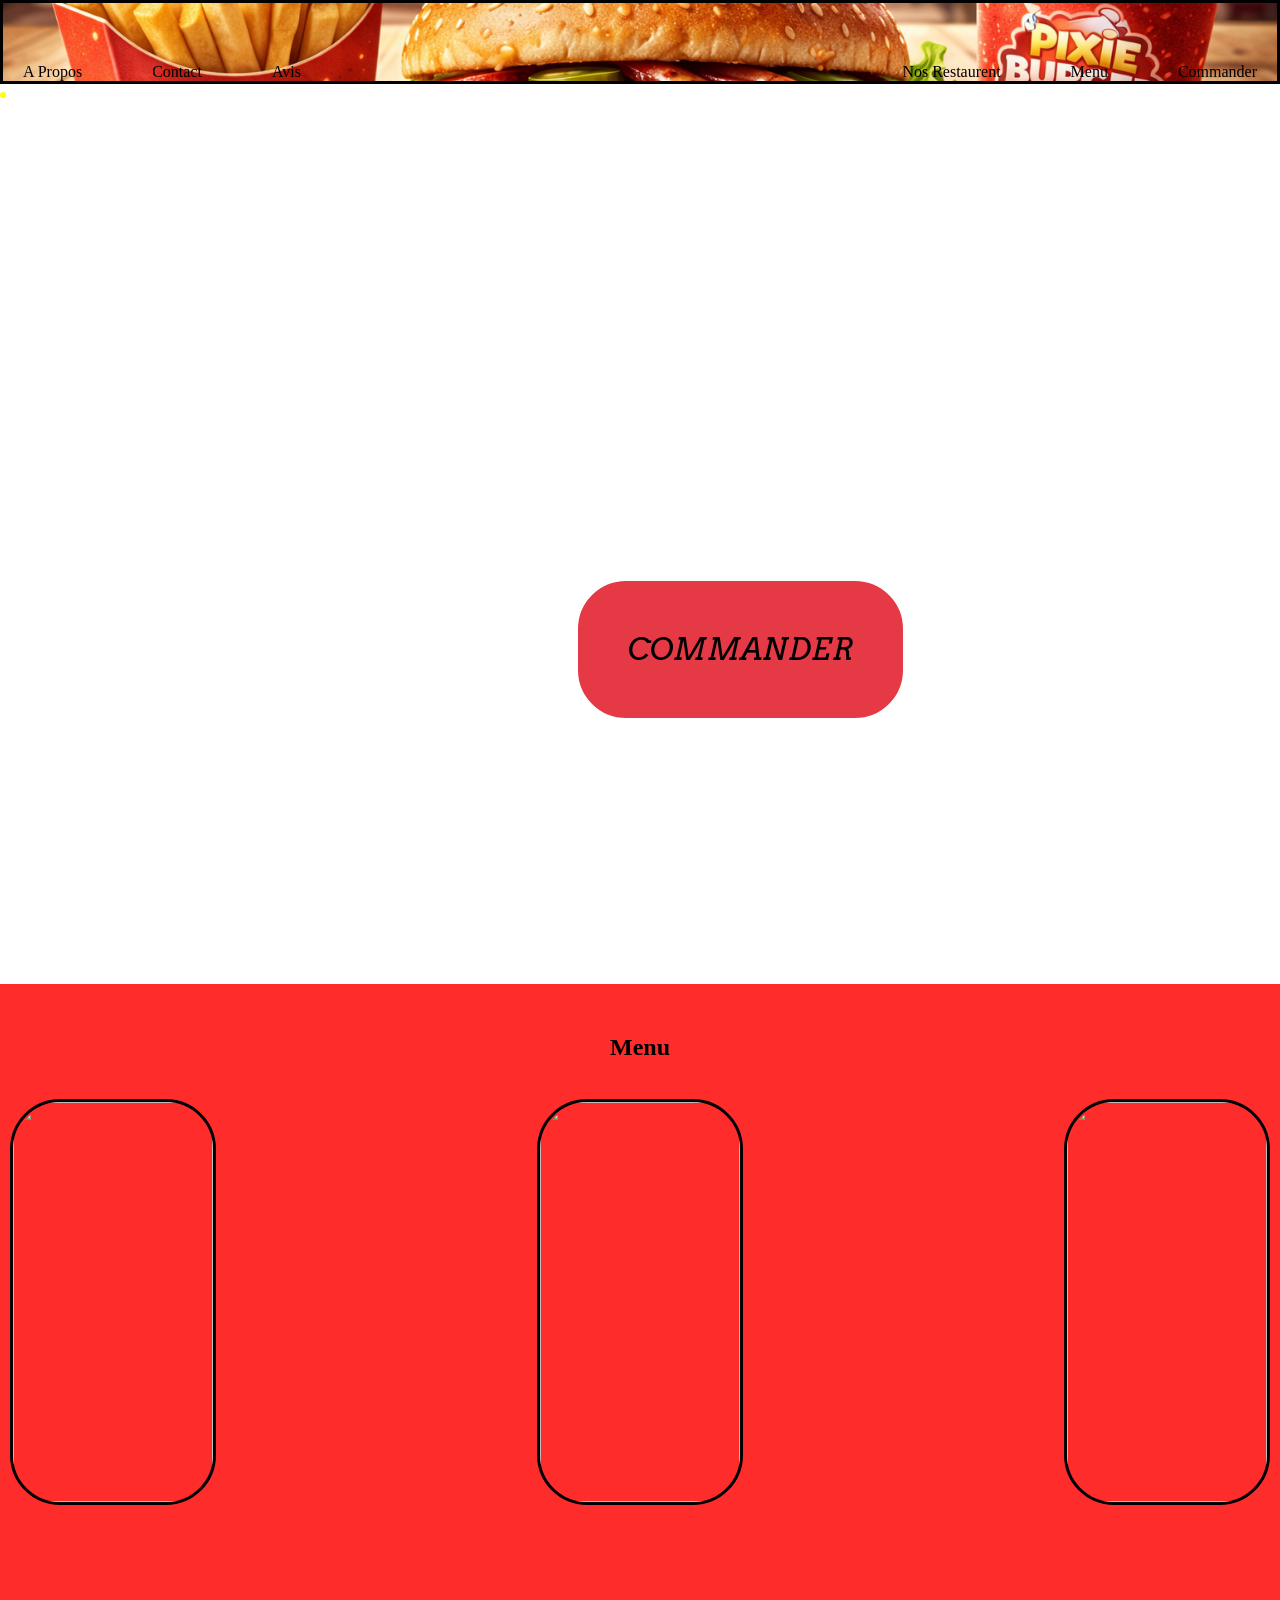
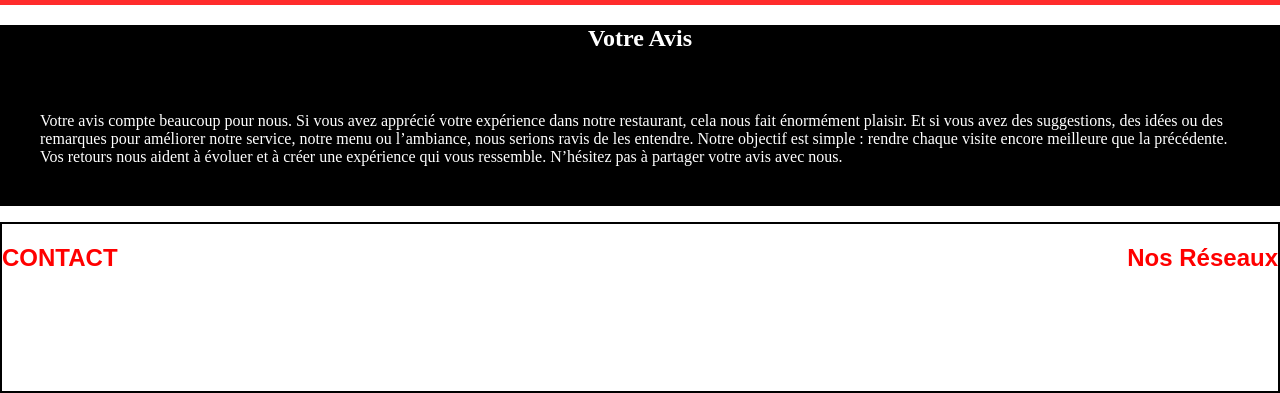
==== Main/index.html @ 4776e69c "update" ====
<!DOCTYPE html>

<html>
<head>
  <link rel="preconnect" href="https://fonts.googleapis.com">
  <link rel="preconnect" href="https://fonts.gstatic.com" crossorigin>
  <link href="https://fonts.googleapis.com/css2?family=Arvo:ital,wght@0,400;0,700;1,400;1,700&display=swap" rel="stylesheet">
  <link rel="preconnect" href="https://fonts.googleapis.com">
  <link rel="preconnect" href="https://fonts.gstatic.com" crossorigin>
  <link href="https://fonts.googleapis.com/css2?family=Roboto+Mono:ital,wght@0,100..700;1,100..700&display=swap" rel="stylesheet">
    <meta http-equiv="CONTENT-TYPE" content="text/html; charset=UTF-8">
    <link rel="stylesheet" href="style.css"/>
    <title>Pixie Burger</title>
</head>
<body>
  <header class ="hd">
    <nav class = "navi">
      <div class = "apr">
        <a href="about.html" class = "but">A Propos</a>
        <a class = "but" href="#in">Contact</a>
        <a href="Avis" class = "but">Avis</a>

      </div>
      <a href="index.html"<img src="image/ts.svg" alt="" id ="title" width = "350" /></a>
      <div class = "apr">
        <a href = "Nos-res.html" class = "but">Nos Restaurent</a>
        <a href="index.html#Menuu" class = "but">Menu</a>
        <a href ="command.html" class = "but">Commander</a>
      </div>
    </nav>
  </header>
  <section class = "commandd">
    <div class = "tex">
      <a href ="command.html" id = "cmd">COMMANDER</a>
    </div>
  </section>
  <section class = "Sec1">
    <h1 id = "Menuu">Menu</h1> <br />
    <div class = "men">
      <a href="menu-burger.html"><img src="image/burger.jpg" alt="" class="affiche"/></a>
      <a href="boison.html"><img src="image/boison.jpg" alt="" class="affiche" /></a>
      <a href="fritte.html"><img src="image/fritte.jpg" alt="" class = "affiche"/></a>
    </div>
  </section>
  <section class = "avis">
    <div>
      <h2>Votre Avis</h2>
      <p>
       Votre avis compte beaucoup pour nous.
Si vous avez apprécié votre expérience dans notre restaurant, cela nous fait énormément plaisir. Et si vous avez des suggestions, des idées ou des remarques pour améliorer notre service, notre menu ou l’ambiance, nous serions ravis de les entendre.

Notre objectif est simple : rendre chaque visite encore meilleure que la précédente. Vos retours nous aident à évoluer et à créer une expérience qui vous ressemble.

N’hésitez pas à partager votre avis avec nous.
        
      </p>
    </div>
  </section>
  <footer id = "in">
    <div class = "inf">
      <h2 id = "re">CONTACT</h2>
      <p class = "bas">Email : pixieburg@gmail.com</p>
      <p class = "bas">Numero : 06 65 76 99 23</p>
    </div>
    <div class = "info">
      <h2 class id = "res">Nos Réseaux</h2>
      <a href="https://x.com" ><img src="image/twitter.png" alt="" /></a>
      <a href="https://instagram.com"><img src="image/instagram.png" alt="" /></a>
    </div>
  </footer>
</body>
</html>
---- Main/style.css ----
.navi{
  border: 3px solid #000000;
  position: top;
  background-attachment: scroll;
  background-image: url("/Main/Image/banner.png");
  display: flex;
  flex-direction: row;
  background-size: cover ;
  background-position: right 400px;
  justify-content: space-between;
}
body{
  margin : 0;
  background-repeat: no-repeat;
  background-size: cover;
}
#title:active{
  color : red;
}
a{
  color : black;
  text-decoration: none;
  cursor : pointer;
}
a:hover{
  cursor: pointer;
}
.apr{
  display: flex ;
  gap : 30px;
}
.but{
  padding-top: 60px;
  padding-left : 20px;
  padding-right : 20px;
}
footer{
  color : white;
  background: url("image/footer.png") ;
  background-position: center;
  background-repeat: no-repeat;
  position: bottom;
  border : 2px solid #000000;
  display: flex;
  justify-content: space-between;
  background-attachment: scroll;
  background-size: cover;
}
#re,#res{
  color:red;
  font-family: "Oswald", sans-serif;
}
.bas{
  font-family : "Oswald", sans-serif;
  font-size : 1.4em;
}
.men{
  display: flex;
  flex-direction: row;
  justify-content: space-between;
  padding-left: 10px;
  padding-right: 10px;
}
.Sec1{
  background-color: #ff2c2c;
  padding-top: 30px;
  padding-bottom:100px;
}
.affiche{
  border: #000000 solid 3px;
  border-radius: 50px;
  width: 200px;
  height: 400px;
  object-fit: cover;
  display:block;
}
#Menuu{
  text-align: center;
  background-color: #ff2c2c;
}
.commandd{
  background-image: url("image/cmd.jpg");
  background-size: cover;
  background-repeat: no-repeat;
  background-position: center;
  min-height:100vh;
}
.tex{
  display : inline-flex;
  border: yellow 3px solid;
  border-radius: 50px;
  position: center;
  
}
#cmd{
  border: white solid 2px;
  border-radius: 50px;
  background: #e63946;
  position: absolute;
  bottom : 20%;
  left: 45%;
  padding: 50px;
  text-align: center;
  font-size: 30px;
  font-family: "Arvo" ,serif;
  font-style: italic;
}
#cmd:hover{
  background: #d62828;
  transform: scale(1.3);
}
.nosres{
  background: linear-gradient(to right, red , yellow);
  display: flex;
  flex-direction: column;
  
}
#prv{
  text-decoration: underline;
  color: red;
}
.nosres img{
  display: flex;
  flex-direction: column;
  justify-content: space-around;
  width: 100%;
}
.nosres p{
  margin: 0;
  display:inline-block;
  width : 100%;
  color : white;
  border: white 2px solid;
}
.burger{
  background: #111;
  display: flex;
  flex-direction: row;
  justify-content: space-between;
  background-repeat: no-repeat;
  margin: 0;
}
.burger img{
  height : 200px;
  width: 200px;
  display: flex;
  flex-direction: row;
  justify-content: space-between;
  margin-top: 80px;
}

.burger h1{
  Color : red;
  display: inline-block;
  text-align: center;
  font-size: 30px;
  height: 30px;
  position: absolute;
  left: 45%;
}
.burger h2{
  color: white;
}
.boison{
  background: #111;
  background-repeat: no-repeat;
  background-size: cover;
  background-position: right;
}
.boison div img{
  height: 200px;
  padding-top: 30px;
  width: 200px;
  display:flex;
  flex-direction: column;
}
.boison h3{
  text-align: center;
  padding-bottom: 50px;
}
.boison div{
  border: 1px solid black;
  display:flex;
  flex-direction: column;
  align-items: center;
  
  }
.set{
  border: 2px black solid;
  margin-top: 70px;
  margin-bottom: 30px;
  border-radius: 5%;
  margin-right: 30px;
}
.set h3{
  text-align: center;
}
.fritte{
  background: #111;
  margin-top: 0;
}
.fritte h3{
  position: relative;
  left: 20%;
  display: inline-block;
  height: 30px;
  color: white;
  padding-bottom: 30px;
  text-decoration: italic;
  
}
.fritte h1{
   color: red;
  text-align: center;
  margin-bottom: 40px;
  border-bottom: white solid 1px;
}
.fritte img{
  margin-top: 90px;
}
.fritte div{
  border-bottom: white solid 1px;
  display: flex;
  justify-content: center;
}
#fanta{
  width: 600px;
}



.cm1{
  margin: 0;
  padding: 0;
  background: red;
  padding: 0;
  box-sizing: border;
  
}
.f1{
  padding: 0;
  margin: 0;
  display: flex;
  justify-content: center;
  align-items: center;
  height: 50vh;
}
.ma{
  padding: 0;
  border: black solid 1px;
}
.tx{
  border: black 1px solid;
  width: 470px;
height: 200px;
border: rgba(255, 255, 255, 0.2) solid 2px;
border-radius: 20px;
  
}
.avis{
  background: black;
  background-size: cover;
  margin:0;
}
.avis h2{
  color: white;
  text-align: center;
}
.avis p{
  color: white;
  padding : 40px;
}
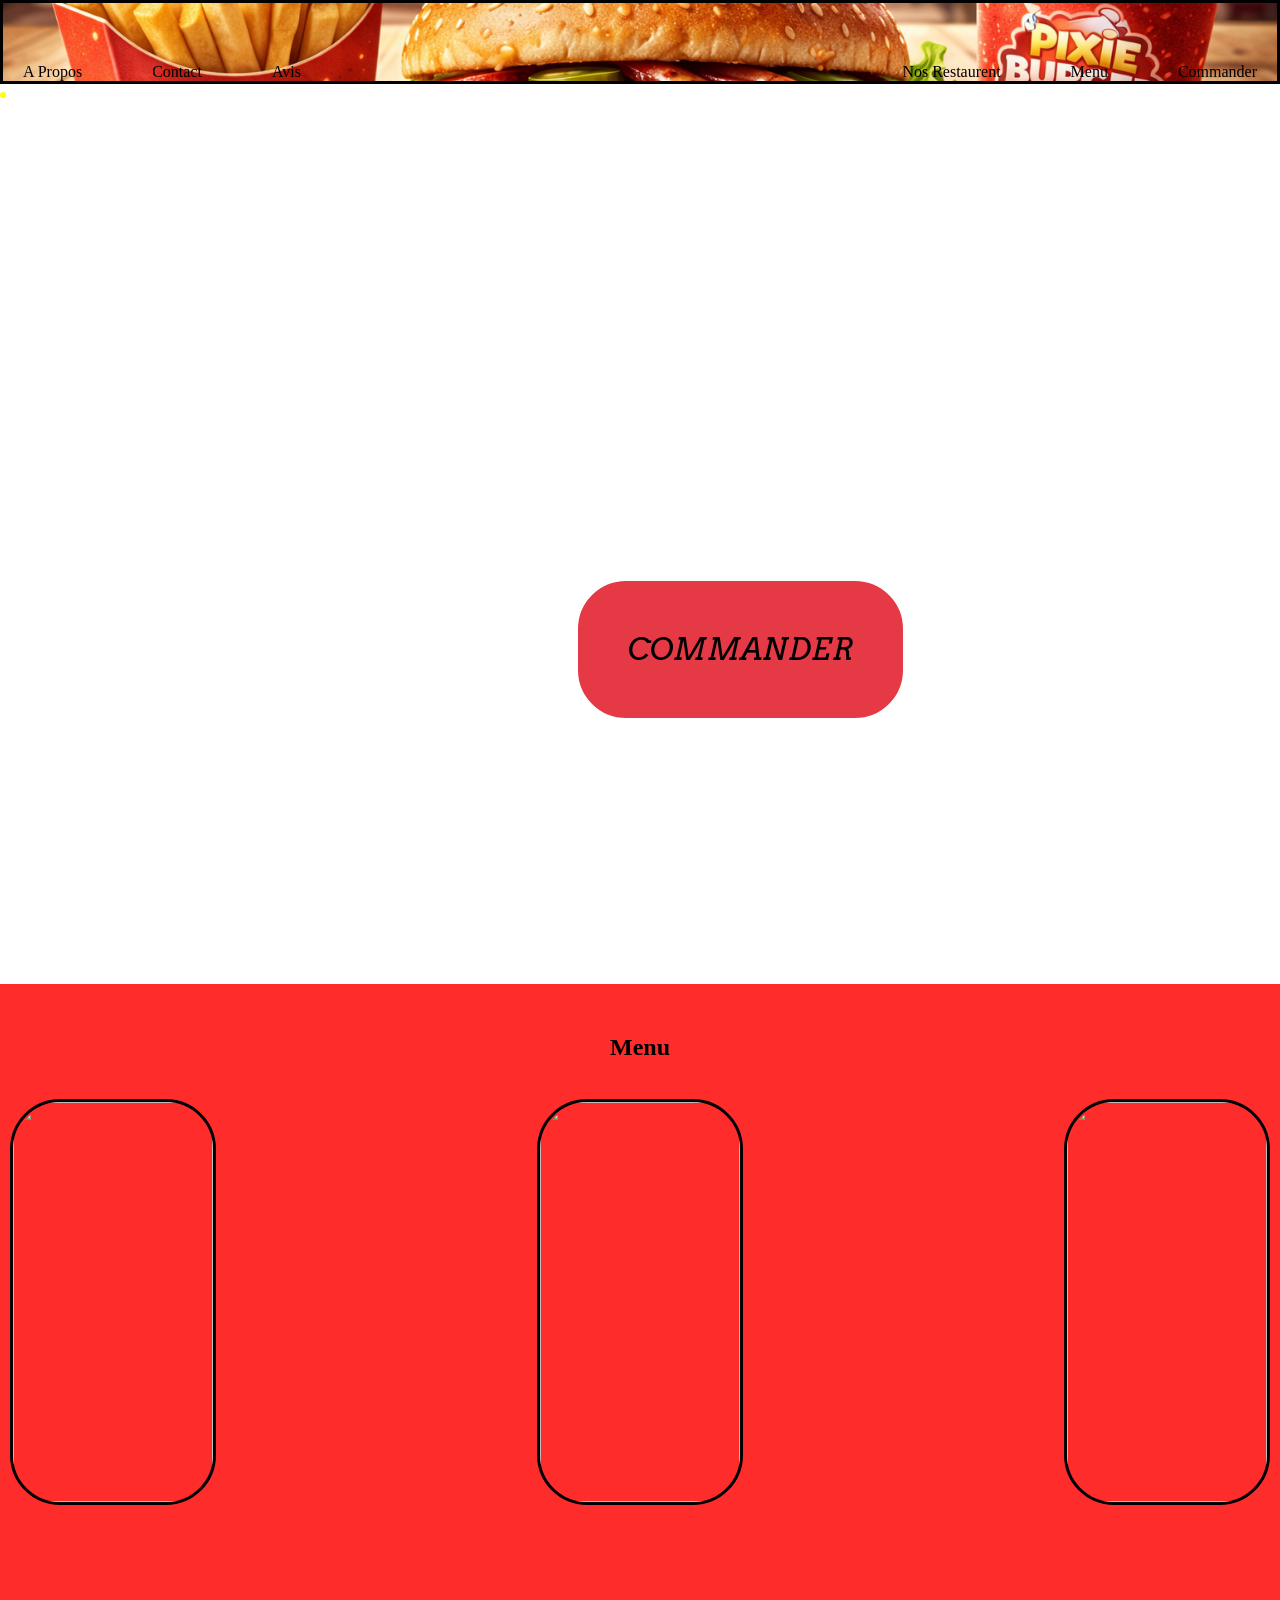
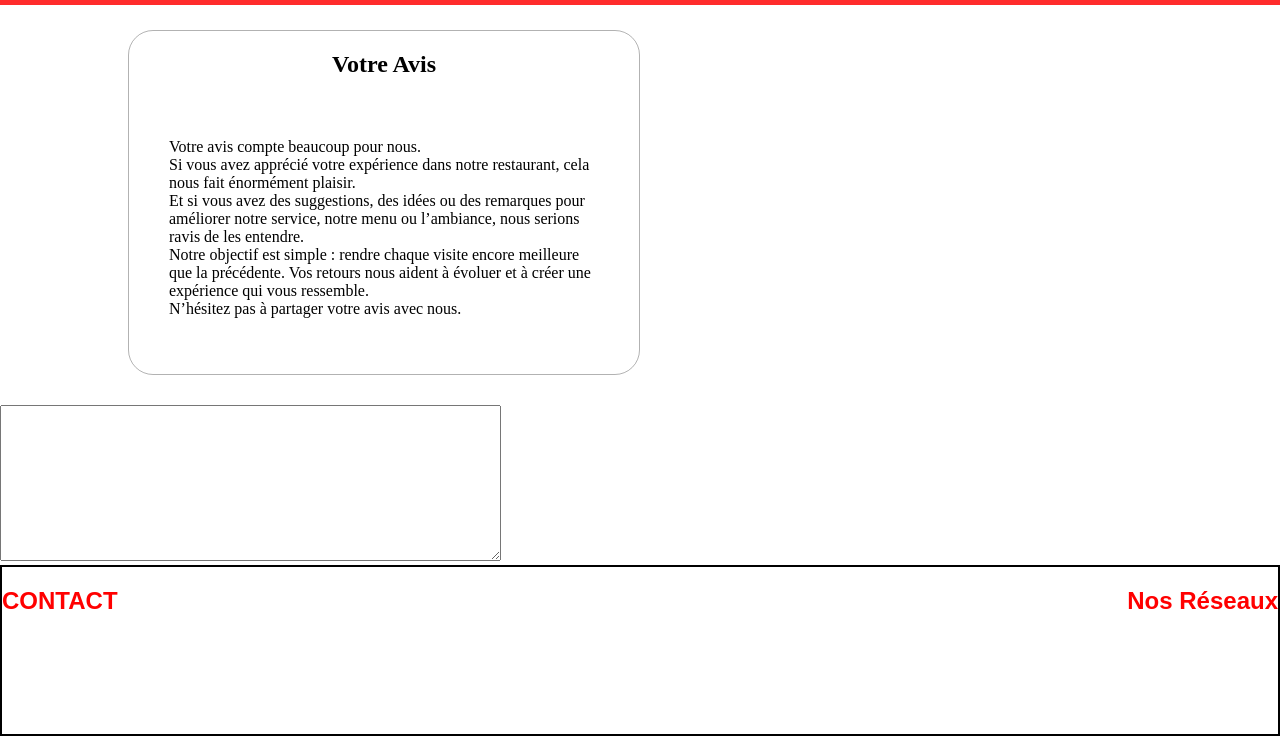
==== commit 899fa281: "update" ====
--- a/Main/index.html
+++ b/Main/index.html
@@ -43,17 +43,20 @@
     </div>
   </section>
   <section class = "avis">
-    <div>
+    <div class = "txt">
       <h2>Votre Avis</h2>
       <p>
-       Votre avis compte beaucoup pour nous.
-Si vous avez apprécié votre expérience dans notre restaurant, cela nous fait énormément plaisir. Et si vous avez des suggestions, des idées ou des remarques pour améliorer notre service, notre menu ou l’ambiance, nous serions ravis de les entendre.
+       Votre avis compte beaucoup pour nous.<br />
+Si vous avez apprécié votre expérience dans notre restaurant, cela nous fait énormément plaisir. <br /> Et si vous avez des suggestions, des idées ou des remarques pour améliorer notre service, notre menu ou l’ambiance, nous serions ravis de les entendre. <br />
 
-Notre objectif est simple : rendre chaque visite encore meilleure que la précédente. Vos retours nous aident à évoluer et à créer une expérience qui vous ressemble.
+Notre objectif est simple : rendre chaque visite encore meilleure que la précédente. Vos retours nous aident à évoluer et à créer une expérience qui vous ressemble.<br />
 
 N’hésitez pas à partager votre avis avec nous.
         
       </p>
+    </div>
+    <div class = "ar2">
+      <textarea name="" id="ar" rows="10" cols="60"></textarea>
     </div>
   </section>
   <footer id = "in">
--- a/Main/style.css
+++ b/Main/style.css
@@ -258,15 +258,27 @@
   
 }
 .avis{
-  background: black;
-  background-size: cover;
-  margin:0;
+  background-image: url('image/image/avis.png');
 }
 .avis h2{
-  color: white;
+  color: black;
   text-align: center;
 }
 .avis p{
-  color: white;
-  padding : 40px;
+  color: black;
+  padding: 40px;
+}
+.txt{
+  
+  border-radius: 25px;
+  border: rgba(0, 0, 0, 0.3) 1px solid;
+  margin-right: 50%;
+  margin-left: 10%;
+  margin-bottom: 30px;
+  margin-top: 25px;
+  
+}
+.ar{
+  display: inline-block;
+
 }
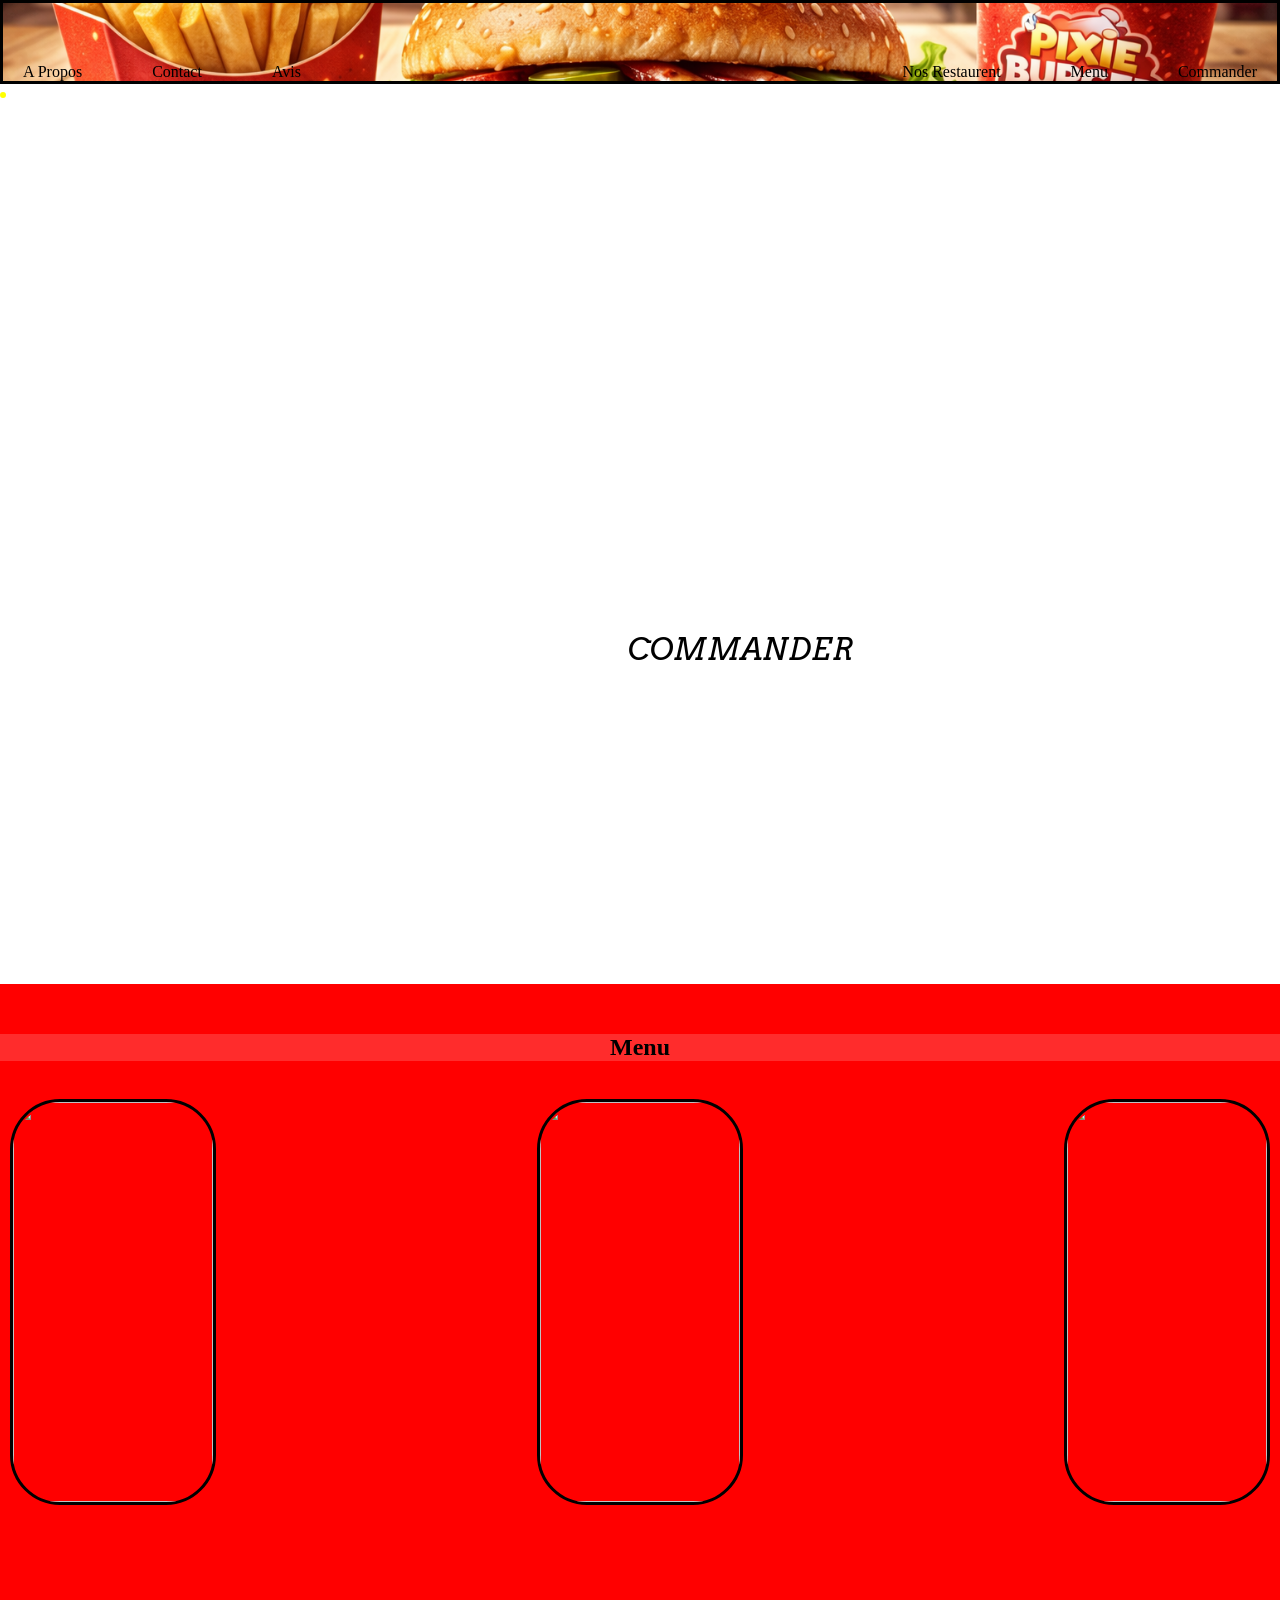
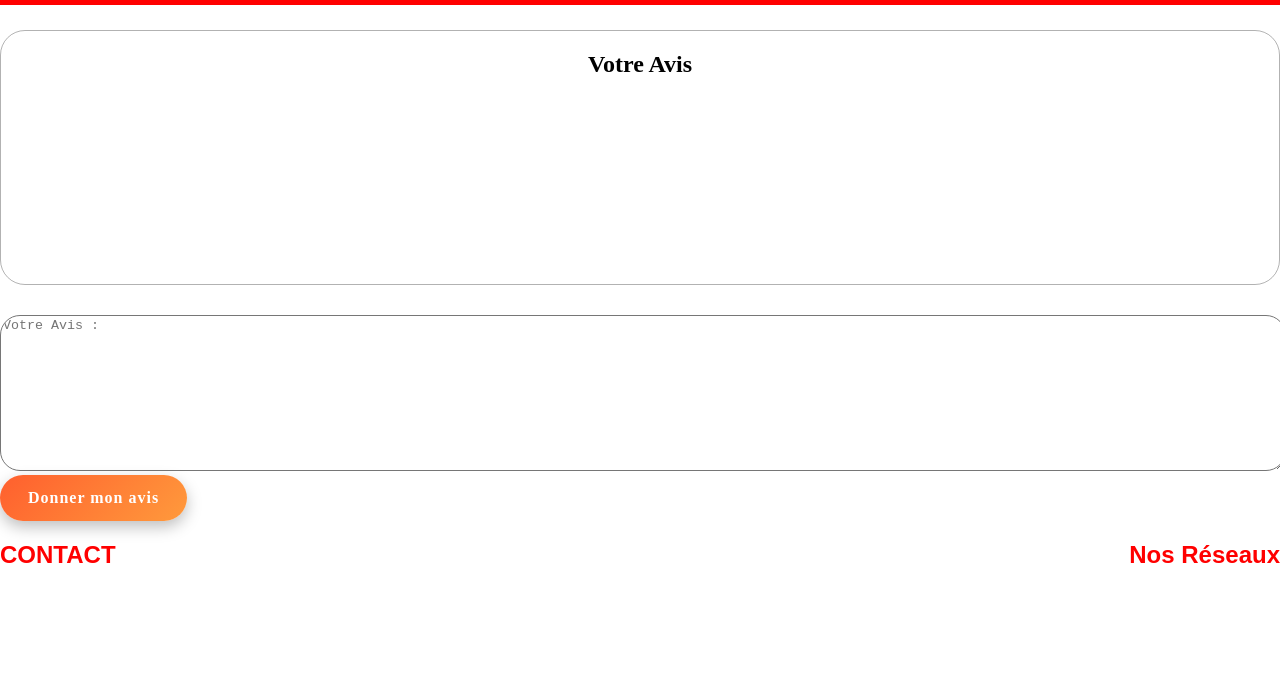
==== commit 5a38c074: "update" ====
--- a/Main/index.html
+++ b/Main/index.html
@@ -1,75 +1,78 @@
 <!DOCTYPE html>
 
 <html>
-<head>
-  <link rel="preconnect" href="https://fonts.googleapis.com">
-  <link rel="preconnect" href="https://fonts.gstatic.com" crossorigin>
-  <link href="https://fonts.googleapis.com/css2?family=Arvo:ital,wght@0,400;0,700;1,400;1,700&display=swap" rel="stylesheet">
-  <link rel="preconnect" href="https://fonts.googleapis.com">
-  <link rel="preconnect" href="https://fonts.gstatic.com" crossorigin>
-  <link href="https://fonts.googleapis.com/css2?family=Roboto+Mono:ital,wght@0,100..700;1,100..700&display=swap" rel="stylesheet">
-    <meta http-equiv="CONTENT-TYPE" content="text/html; charset=UTF-8">
-    <link rel="stylesheet" href="style.css"/>
-    <title>Pixie Burger</title>
-</head>
-<body>
-  <header class ="hd">
-    <nav class = "navi">
-      <div class = "apr">
-        <a href="about.html" class = "but">A Propos</a>
-        <a class = "but" href="#in">Contact</a>
-        <a href="Avis" class = "but">Avis</a>
-
+  <head>
+    <link rel="preconnect" href="https://fonts.googleapis.com">
+    <link rel="preconnect" href="https://fonts.gstatic.com" crossorigin>
+    <link href="https://fonts.googleapis.com/css2?family=Arvo:ital,wght@0,400;0,700;1,400;1,700&display=swap" rel="stylesheet">
+    <link rel="preconnect" href="https://fonts.googleapis.com">
+    <link rel="preconnect" href="https://fonts.gstatic.com" crossorigin>
+    <link href="https://fonts.googleapis.com/css2?family=Roboto+Mono:ital,wght@0,100..700;1,100..700&display=swap" rel="stylesheet">
+      <meta http-equiv="CONTENT-TYPE" content="text/html; charset=UTF-8">
+      <link rel="stylesheet" href="style.css"/>
+      <title>Pixie Burger</title>
+  </head>
+  <body>
+    <header class ="hd">
+      <nav class = "navi">
+        <div class = "apr">
+          <a href="about.html" class = "but">A Propos</a>
+          <a class = "but" href="#in">Contact</a>
+          <a href="index.html#Avis" class = "but">Avis</a>
+  
+        </div>
+        <a href="index.html"<img src="image/ts.svg" alt="" id ="title" width = "350" /></a>
+        <div class = "apr">
+          <a href = "Nos-res.html" class = "but">Nos Restaurent</a>
+          <a href="index.html#Menuu" class = "but">Menu</a>
+          <a href ="command.html" class = "but">Commander</a>
+        </div>
+      </nav>
+    </header>
+    <section class = "commandd">
+      <div class = "tex">
+        <a href ="command.html" id = "cmd">COMMANDER</a>
       </div>
-      <a href="index.html"<img src="image/ts.svg" alt="" id ="title" width = "350" /></a>
-      <div class = "apr">
-        <a href = "Nos-res.html" class = "but">Nos Restaurent</a>
-        <a href="index.html#Menuu" class = "but">Menu</a>
-        <a href ="command.html" class = "but">Commander</a>
+    </section>
+    <section class = "Sec1">
+      <h1 id = "Menuu">Menu</h1> <br />
+      <div class = "men">
+        <a href="menu-burger.html"><img src="image/burger.jpg" alt="" class="affiche"/></a>
+        <a href="boison.html"><img src="image/boison.jpg" alt="" class="affiche" /></a>
+        <a href="fritte.html"><img src="image/fritte.jpg" alt="" class = "affiche"/></a>
       </div>
-    </nav>
-  </header>
-  <section class = "commandd">
-    <div class = "tex">
-      <a href ="command.html" id = "cmd">COMMANDER</a>
-    </div>
-  </section>
-  <section class = "Sec1">
-    <h1 id = "Menuu">Menu</h1> <br />
-    <div class = "men">
-      <a href="menu-burger.html"><img src="image/burger.jpg" alt="" class="affiche"/></a>
-      <a href="boison.html"><img src="image/boison.jpg" alt="" class="affiche" /></a>
-      <a href="fritte.html"><img src="image/fritte.jpg" alt="" class = "affiche"/></a>
-    </div>
-  </section>
-  <section class = "avis">
-    <div class = "txt">
-      <h2>Votre Avis</h2>
-      <p>
-       Votre avis compte beaucoup pour nous.<br />
-Si vous avez apprécié votre expérience dans notre restaurant, cela nous fait énormément plaisir. <br /> Et si vous avez des suggestions, des idées ou des remarques pour améliorer notre service, notre menu ou l’ambiance, nous serions ravis de les entendre. <br />
-
-Notre objectif est simple : rendre chaque visite encore meilleure que la précédente. Vos retours nous aident à évoluer et à créer une expérience qui vous ressemble.<br />
-
-N’hésitez pas à partager votre avis avec nous.
-        
-      </p>
-    </div>
-    <div class = "ar2">
-      <textarea name="" id="ar" rows="10" cols="60"></textarea>
-    </div>
-  </section>
-  <footer id = "in">
-    <div class = "inf">
-      <h2 id = "re">CONTACT</h2>
-      <p class = "bas">Email : pixieburg@gmail.com</p>
-      <p class = "bas">Numero : 06 65 76 99 23</p>
-    </div>
-    <div class = "info">
-      <h2 class id = "res">Nos Réseaux</h2>
-      <a href="https://x.com" ><img src="image/twitter.png" alt="" /></a>
-      <a href="https://instagram.com"><img src="image/instagram.png" alt="" /></a>
-    </div>
-  </footer>
-</body>
+    </section>
+    <section class = "avis" id = "Avis">
+      <div class = "txt">
+        <h2>Votre Avis</h2>
+        <p>
+         Votre avis compte beaucoup pour nous.<br />
+  Si vous avez apprécié votre expérience dans notre restaurant, cela nous fait énormément plaisir. <br /> Et si vous avez des suggestions, des idées ou des remarques pour améliorer notre service, notre menu ou l’ambiance, nous serions ravis de les entendre. <br />
+  
+  Notre objectif est simple : rendre chaque visite encore meilleure que la précédente. Vos retours nous aident à évoluer et à créer une expérience qui vous ressemble.<br />
+  
+  N’hésitez pas à partager votre avis avec nous.
+          
+        </p>
+      </div>
+      <div class = "ar2">
+        <form autocomplete="off">
+          <textarea placeholder="Votre Avis : " name="" id="ar" rows="10" cols="60"></textarea></textarea>
+        </form>
+       <a href="index.html" id="aide-bu">Donner mon avis</a>
+      </div>
+    </section>
+    <footer id = "in">
+      <div class = "inf">
+        <h2 id = "re">CONTACT</h2>
+        <p class = "bas">Email : pixieburg@gmail.com</p>
+        <p class = "bas">Numero : 06 65 76 99 23</p>
+      </div>
+      <div class = "info">
+        <h2 class id = "res">Nos Réseaux</h2>
+        <a href="https://x.com" ><img src="image/twitter.png" alt="" /></a>
+        <a href="https://instagram.com"><img src="image/instagram.png" alt="" /></a>
+      </div>
+    </footer>
+  </body>
 </html>
--- a/Main/style.css
+++ b/Main/style.css
@@ -9,6 +9,9 @@
   background-position: right 400px;
   justify-content: space-between;
 }
+html {
+  scroll-behavior: smooth;
+}
 body{
   margin : 0;
   background-repeat: no-repeat;
@@ -40,7 +43,6 @@
   background-position: center;
   background-repeat: no-repeat;
   position: bottom;
-  border : 2px solid #000000;
   display: flex;
   justify-content: space-between;
   background-attachment: scroll;
@@ -62,7 +64,7 @@
   padding-right: 10px;
 }
 .Sec1{
-  background-color: #ff2c2c;
+  background: red;
   padding-top: 30px;
   padding-bottom:100px;
 }
@@ -93,9 +95,9 @@
   
 }
 #cmd{
-  border: white solid 2px;
+  border: rgba(255, 255, 255, 0.3) solid 2px;
   border-radius: 50px;
-  background: #e63946;
+  background: transparent;
   position: absolute;
   bottom : 20%;
   left: 45%;
@@ -104,10 +106,12 @@
   font-size: 30px;
   font-family: "Arvo" ,serif;
   font-style: italic;
+  transform: scale(1);
+  transition: transform 1.5s;
+  background: rgba(255, 255, 255, 0.2);
 }
 #cmd:hover{
-  background: #d62828;
-  transform: scale(1.3);
+  transform: scale(1.2);
 }
 .nosres{
   background: linear-gradient(to right, red , yellow);
@@ -258,27 +262,63 @@
   
 }
 .avis{
-  background-image: url('image/image/avis.png');
+  background-image: url('Image/avis.jpg');
+  background-size: cover;
+  background-position: center;
+  margin: 0;
 }
 .avis h2{
   color: black;
   text-align: center;
 }
 .avis p{
-  color: black;
+  color: white;
   padding: 40px;
+  text-align: left;
 }
 .txt{
-  
+  text-align: center;
   border-radius: 25px;
   border: rgba(0, 0, 0, 0.3) 1px solid;
-  margin-right: 50%;
-  margin-left: 10%;
+  margin-right: 0%;
+  margin-left: 0%;
   margin-bottom: 30px;
   margin-top: 25px;
-  
-}
-.ar{
+  background: transparent;
+  backdrop-filter: blur(5px);
+  
+}
+#ar{
+  border-radius: 20px;
+  width: 100%;
+
+}
+.men img{
+  transform: scale(1);
+  transition: transform 1.5s;
+}
+.men img:hover{
+  transform: scale(1.3);
+}
+#aide-bu {
   display: inline-block;
-
+  padding: 14px 28px;
+  background: linear-gradient(135deg, #ff5f2e, #ff9a3c);
+  color: white;
+  text-decoration: none;
+  font-weight: bold;
+  border-radius: 40px;
+  letter-spacing: 1px;
+  transition: all 0.3s ease;
+  box-shadow: 0 6px 15px rgba(0, 0, 0, 0.25);
+  text-align: center;
+}
+
+#aide-bu:hover {
+  transform: translateY(-3px);
+  box-shadow: 0 10px 20px rgba(0, 0, 0, 0.35);
+}
+
+#aide-bu:active {
+  transform: scale(0.95);
 }
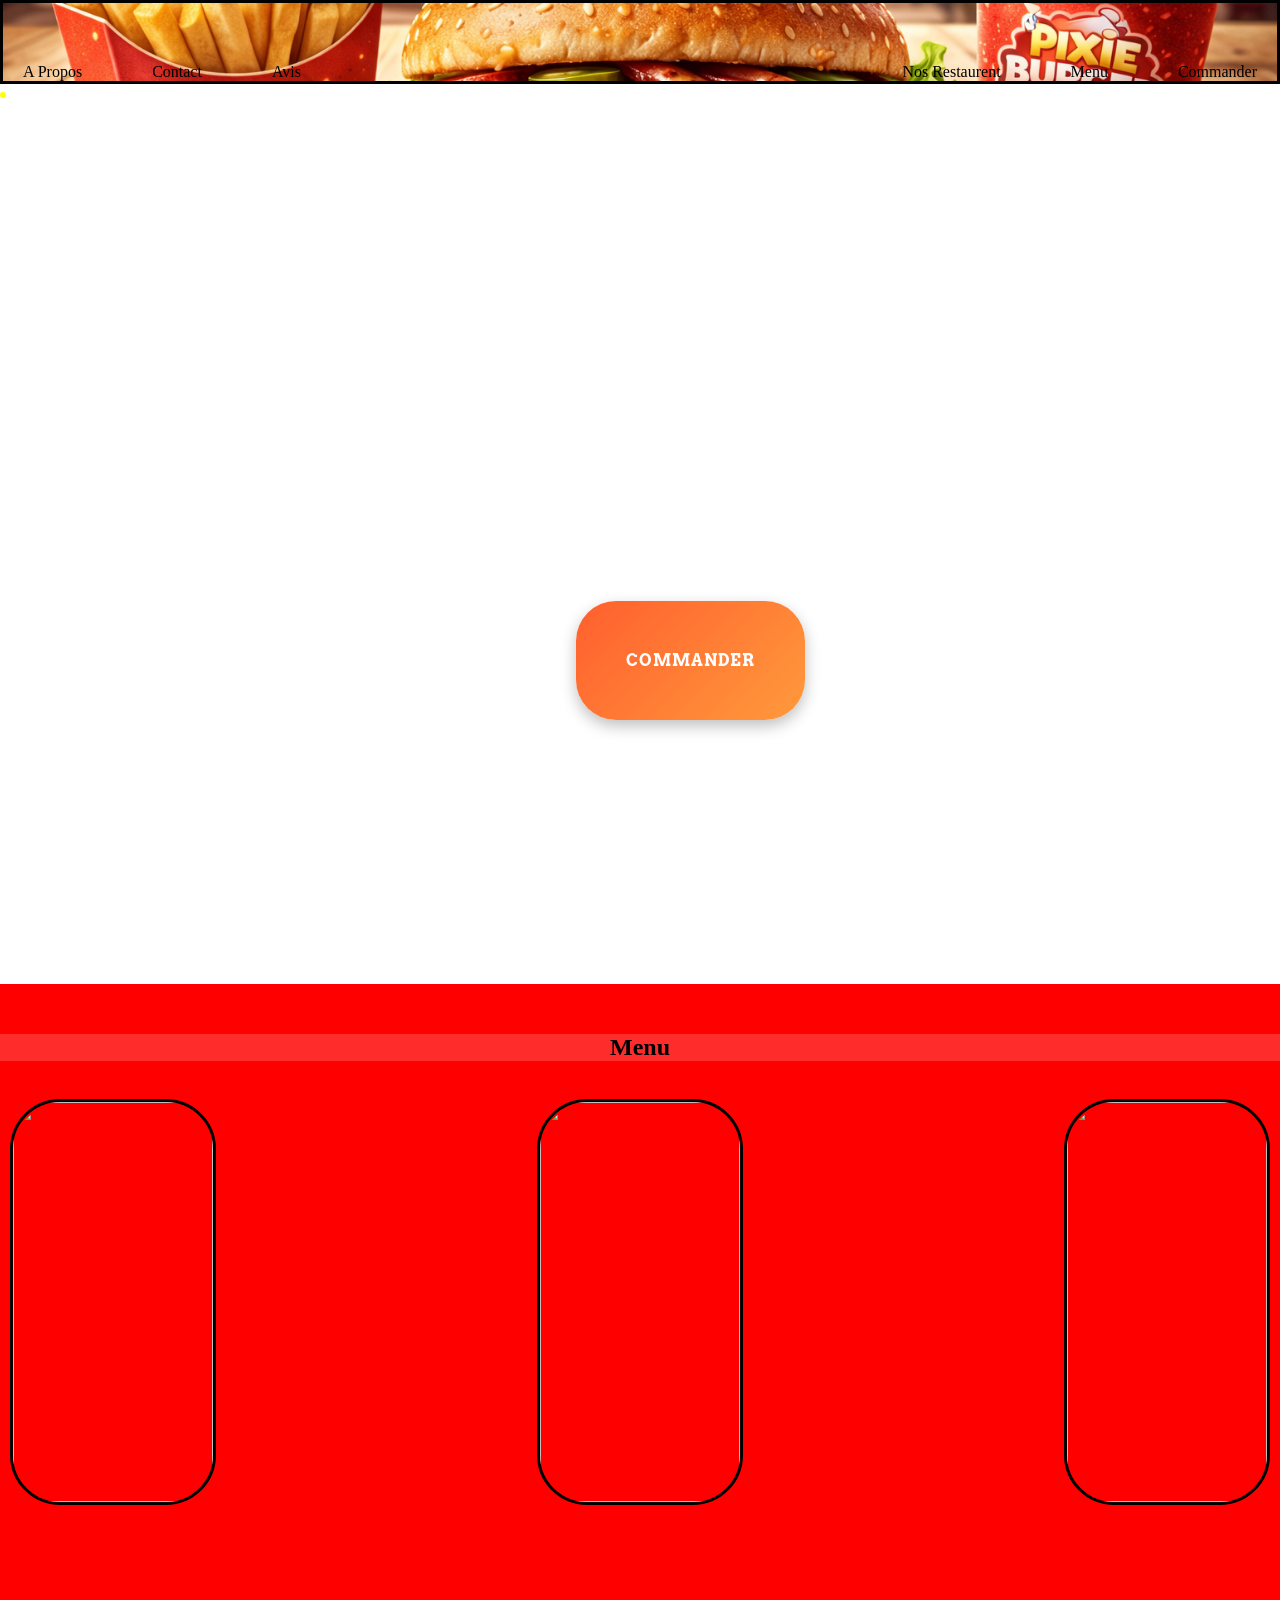
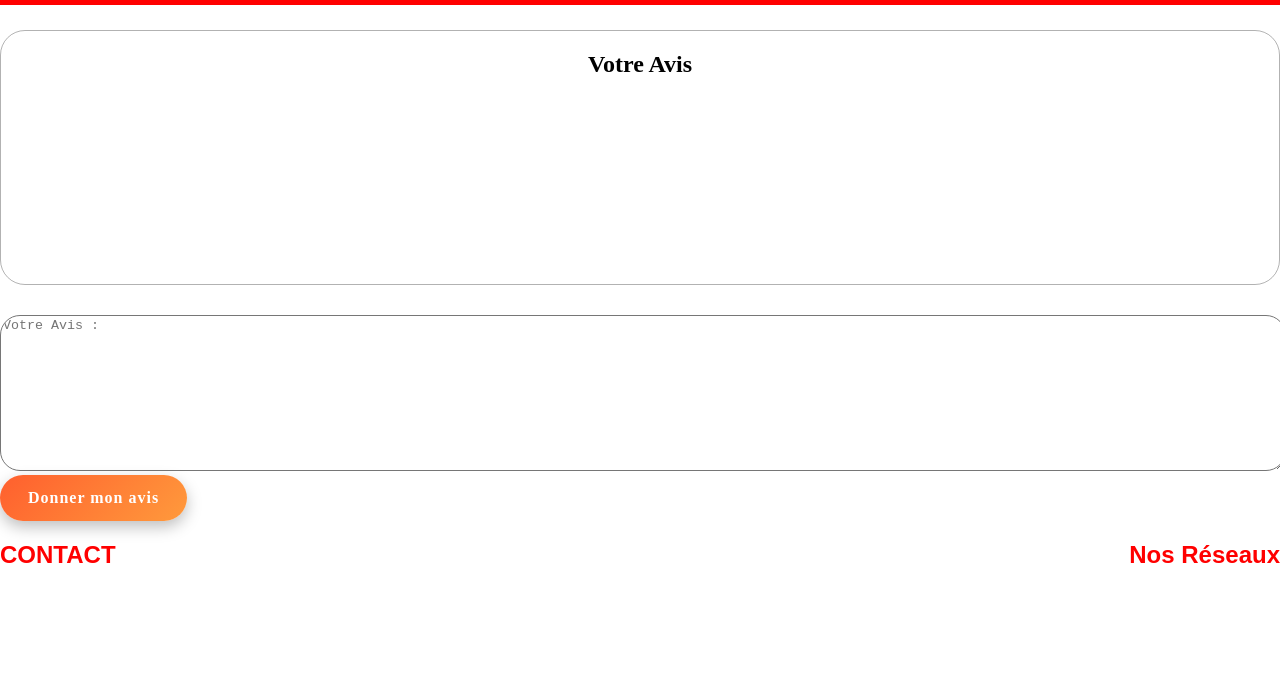
==== commit e39f106c: "update" ====
--- a/Main/index.html
+++ b/Main/index.html
@@ -31,7 +31,7 @@
     </header>
     <section class = "commandd">
       <div class = "tex">
-        <a href ="command.html" id = "cmd">COMMANDER</a>
+        <a href ="command.html" class = "aide-bu" id ="cmd">COMMANDER</a>
       </div>
     </section>
     <section class = "Sec1">
@@ -59,7 +59,7 @@
         <form autocomplete="off">
           <textarea placeholder="Votre Avis : " name="" id="ar" rows="10" cols="60"></textarea></textarea>
         </form>
-       <a href="index.html" id="aide-bu">Donner mon avis</a>
+       <a href="index.html" class="aide-bu">Donner mon avis</a>
       </div>
     </section>
     <footer id = "in">
--- a/Main/style.css
+++ b/Main/style.css
@@ -95,23 +95,12 @@
   
 }
 #cmd{
-  border: rgba(255, 255, 255, 0.3) solid 2px;
-  border-radius: 50px;
-  background: transparent;
   position: absolute;
   bottom : 20%;
   left: 45%;
   padding: 50px;
   text-align: center;
-  font-size: 30px;
   font-family: "Arvo" ,serif;
-  font-style: italic;
-  transform: scale(1);
-  transition: transform 1.5s;
-  background: rgba(255, 255, 255, 0.2);
-}
-#cmd:hover{
-  transform: scale(1.2);
 }
 .nosres{
   background: linear-gradient(to right, red , yellow);
@@ -300,7 +289,7 @@
 .men img:hover{
   transform: scale(1.3);
 }
-#aide-bu {
+.aide-bu {
   display: inline-block;
   padding: 14px 28px;
   background: linear-gradient(135deg, #ff5f2e, #ff9a3c);
@@ -314,11 +303,26 @@
   text-align: center;
 }
 
-#aide-bu:hover {
-  transform: translateY(-3px);
+.aide-bu:hover {
+  transform: translateZ(-10px);
   box-shadow: 0 10px 20px rgba(0, 0, 0, 0.35);
 }
 
-#aide-bu:active {
+.aide-bu:active {
   transform: scale(0.95);
-}+}
+.tx{
+  text-align: center;
+  background: url(image/about.jpg);
+  width: 100%;
+}
+.about{
+  height: 100px;
+  background: url(image/about.jpg) cover no-repeat center;
+  
+}
+.tx h2{
+  font-family: "Playfair Display", serif;
+  letter-spacing: 10px;
+  padding-bottom: 30px;
+}
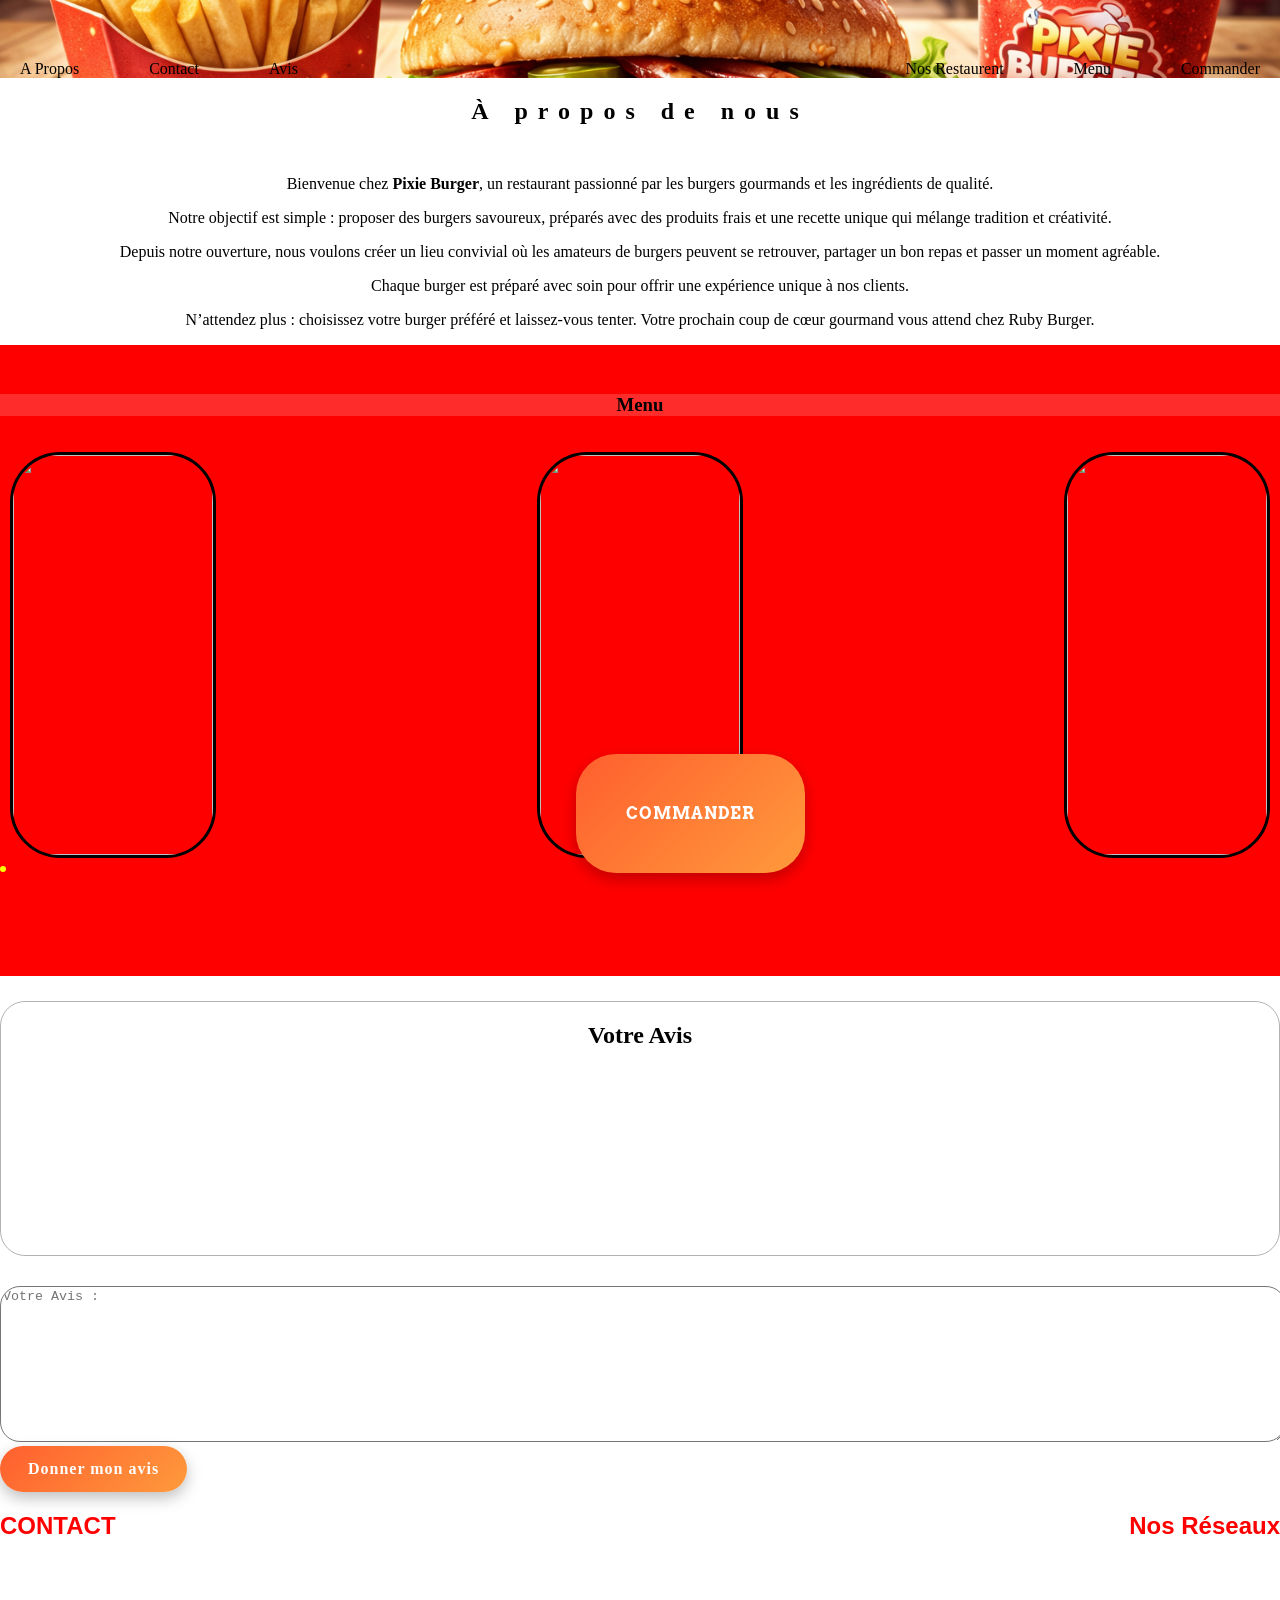
==== commit 3e305aa5: "update" ====
--- a/Main/index.html
+++ b/Main/index.html
@@ -19,28 +19,59 @@
           <a href="about.html" class = "but">A Propos</a>
           <a class = "but" href="#in">Contact</a>
           <a href="index.html#Avis" class = "but">Avis</a>
-  
+
         </div>
         <a href="index.html"<img src="image/ts.svg" alt="" id ="title" width = "350" /></a>
         <div class = "apr">
           <a href = "Nos-res.html" class = "but">Nos Restaurent</a>
-          <a href="index.html#Menuu" class = "but">Menu</a>
+          <div class = "but" id = "start">
+            <a class = "tit" href="index.html#Menuu">Menu</a>
+            <div class = "content">
+              <a href="menu-burger.html">Burger</a>
+              <a href="boison.html">Boison</a>
+              <a href="fritte.html">Fritte</a>
+            </div>
+          </div>
           <a href ="command.html" class = "but">Commander</a>
         </div>
       </nav>
     </header>
+    <section class="about">
+  <div class="tx">
+    <h2>À propos de nous</h2>
+    
+    <p>
+      Bienvenue chez <strong>Pixie Burger</strong>, un restaurant passionné par les burgers
+      gourmands et les ingrédients de qualité.
+    </p>
+    
+    <p>
+      Notre objectif est simple : proposer des burgers savoureux, préparés avec des
+      produits frais et une recette unique qui mélange tradition et créativité.
+    </p>
+    
+    <p>
+      Depuis notre ouverture, nous voulons créer un lieu convivial où les amateurs
+      de burgers peuvent se retrouver, partager un bon repas et passer un moment agréable.
+    </p>
+    <p>
+      Chaque burger est préparé avec soin pour offrir une expérience unique à nos clients.
+    </p>
+    <p>N’attendez plus : choisissez votre burger préféré et laissez-vous tenter.
+      Votre prochain coup de cœur gourmand vous attend chez Ruby Burger.</p>
+  </div>
+    <section class="Sec1">
+  <h1 id="Menuu">Menu</h1> <br />
+  <div class="men">
+    <a href="menu-burger.html"><img src="image/burger.jpg" alt="" class="affiche" /></a>
+    <a href="boison.html"><img src="image/boison.jpg" alt="" class="affiche" /></a>
+    <a href="fritte.html"><img src="image/fritte.jpg" alt="" class="affiche" /></a>
+  </div>
     <section class = "commandd">
       <div class = "tex">
         <a href ="command.html" class = "aide-bu" id ="cmd">COMMANDER</a>
       </div>
     </section>
-    <section class = "Sec1">
-      <h1 id = "Menuu">Menu</h1> <br />
-      <div class = "men">
-        <a href="menu-burger.html"><img src="image/burger.jpg" alt="" class="affiche"/></a>
-        <a href="boison.html"><img src="image/boison.jpg" alt="" class="affiche" /></a>
-        <a href="fritte.html"><img src="image/fritte.jpg" alt="" class = "affiche"/></a>
-      </div>
     </section>
     <section class = "avis" id = "Avis">
       <div class = "txt">
--- a/Main/style.css
+++ b/Main/style.css
@@ -1,5 +1,4 @@
 .navi{
-  border: 3px solid #000000;
   position: top;
   background-attachment: scroll;
   background-image: url("/Main/Image/banner.png");
@@ -31,6 +30,11 @@
 .apr{
   display: flex ;
   gap : 30px;
+}
+.apr {
+  display: flex;
+  flex-direction: row;
+  justify-content: space-around;
 }
 .but{
   padding-top: 60px;
@@ -80,13 +84,13 @@
   text-align: center;
   background-color: #ff2c2c;
 }
-.commandd{
+/*.commandd{
   background-image: url("image/cmd.jpg");
   background-size: cover;
   background-repeat: no-repeat;
   background-position: center;
   min-height:100vh;
-}
+}*/
 .tex{
   display : inline-flex;
   border: yellow 3px solid;
@@ -218,37 +222,6 @@
 }
 #fanta{
   width: 600px;
-}
-
-
-
-.cm1{
-  margin: 0;
-  padding: 0;
-  background: red;
-  padding: 0;
-  box-sizing: border;
-  
-}
-.f1{
-  padding: 0;
-  margin: 0;
-  display: flex;
-  justify-content: center;
-  align-items: center;
-  height: 50vh;
-}
-.ma{
-  padding: 0;
-  border: black solid 1px;
-}
-.tx{
-  border: black 1px solid;
-  width: 470px;
-height: 200px;
-border: rgba(255, 255, 255, 0.2) solid 2px;
-border-radius: 20px;
-  
 }
 .avis{
   background-image: url('Image/avis.jpg');
@@ -316,13 +289,85 @@
   background: url(image/about.jpg);
   width: 100%;
 }
-.about{
-  height: 100px;
-  background: url(image/about.jpg) cover no-repeat center;
-  
+.about {
+  background-image: url("image.jpg");
+  background-size: cover;
+  margin: 0;
+  border-radius: 0px;
 }
 .tx h2{
   font-family: "Playfair Display", serif;
   letter-spacing: 10px;
   padding-bottom: 30px;
 }
+.ma{
+  width: 15%;
+  display: flex;
+  justify-items: center;
+  flex-direction: column;
+  align-items: center;
+  justify-content: center;
+  margin: auto;
+  gap: 30px;
+  border: solid black 1px;
+  background: transparent;
+}
+.cm1{
+  background: green;
+  margin: 0;
+  background-repeat: no-repeat;
+  background-size: cover;
+
+  display: flex;
+  justify-content: center; 
+  align-items: center;     
+  min-height: 100vh;       
+}
+.ma{
+  display:flex;
+  border: black 1px solid;
+  padding: 70px;
+  padding-right: 100px;
+  border-radius: 25px;
+  backdrop-filter: blur(30px);
+}
+.ma f1{
+  border-radius: 15px;
+  height: 50px;
+  
+}
+.f1 input{
+  border: 2px solid rgba(255, 255, 255, 0.3);
+  height: 20px;
+  background: transparent;
+  padding: 15px;
+  width: 100%;
+  border-radius: 25px;
+  padding-right: 30px;
+}
+.content a{
+  color: black;
+  display: block;
+  padding: 10px 15px;
+  
+}
+#start div{
+  display: none;
+  padding: 10px 15px;
+  border: black solid 5px;
+  box-shadow: 3px 3px 6px black;
+  background: rgba(255, 255, 255, 0.6);
+  position: absolute;
+}
+#start:hover .content{
+  display: block;
+}
+.tit {
+  padding-top: 50px;
+  position: relative;
+}
+
+.commandd{
+  position: relative;
+  bottom: 0px;
+}
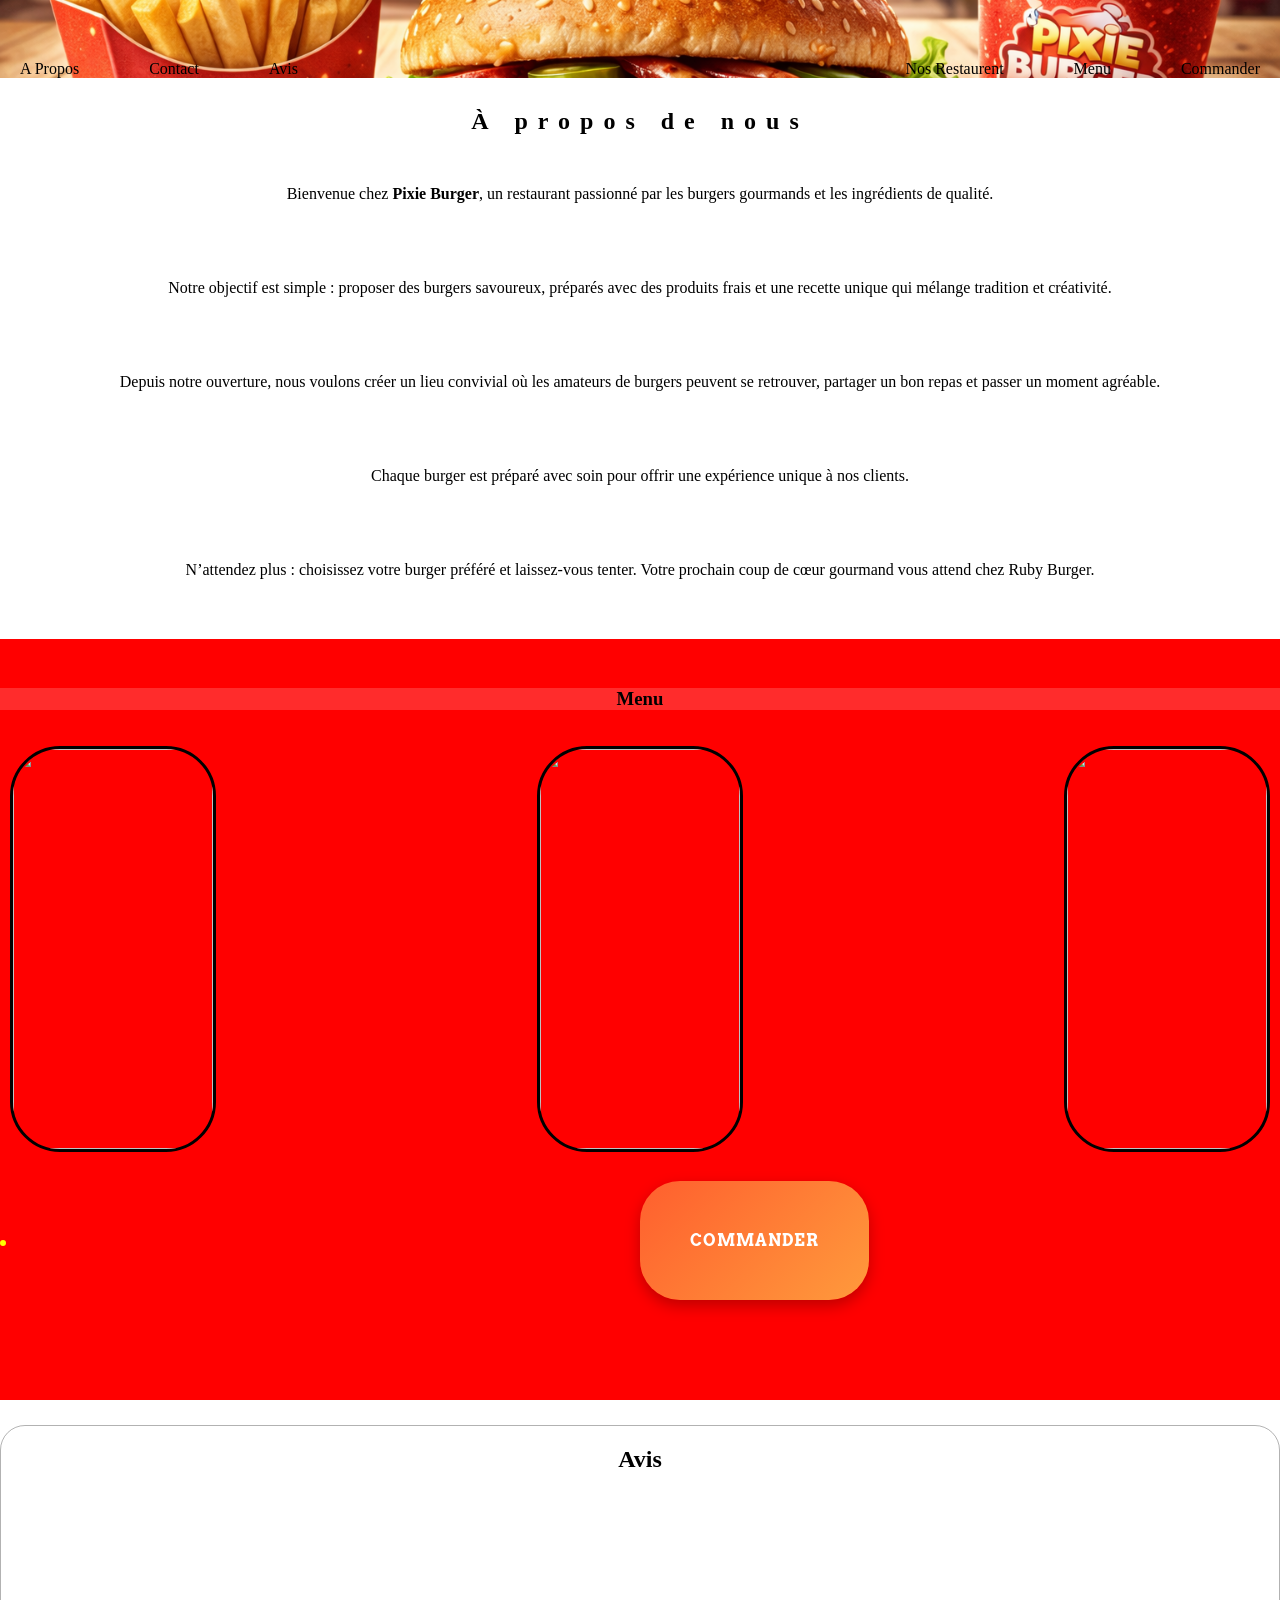
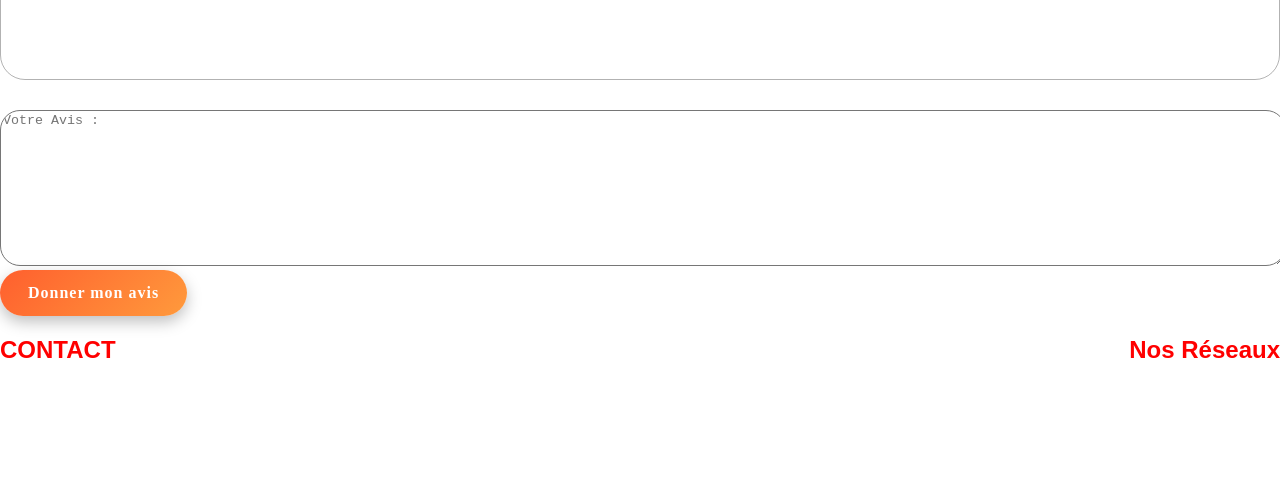
==== commit fa4ae9ad: "update" ====
--- a/Main/index.html
+++ b/Main/index.html
@@ -32,7 +32,7 @@
               <a href="fritte.html">Fritte</a>
             </div>
           </div>
-          <a href ="command.html" class = "but">Commander</a>
+          <a href ="command2.html" class = "but">Commander</a>
         </div>
       </nav>
     </header>
@@ -75,7 +75,7 @@
     </section>
     <section class = "avis" id = "Avis">
       <div class = "txt">
-        <h2>Votre Avis</h2>
+        <h2>Avis</h2>
         <p>
          Votre avis compte beaucoup pour nous.<br />
   Si vous avez apprécié votre expérience dans notre restaurant, cela nous fait énormément plaisir. <br /> Et si vous avez des suggestions, des idées ou des remarques pour améliorer notre service, notre menu ou l’ambiance, nous serions ravis de les entendre. <br />
--- a/Main/style.css
+++ b/Main/style.css
@@ -70,7 +70,7 @@
 .Sec1{
   background: red;
   padding-top: 30px;
-  padding-bottom:100px;
+  padding-bottom: 100px;
 }
 .affiche{
   border: #000000 solid 3px;
@@ -84,13 +84,6 @@
   text-align: center;
   background-color: #ff2c2c;
 }
-/*.commandd{
-  background-image: url("image/cmd.jpg");
-  background-size: cover;
-  background-repeat: no-repeat;
-  background-position: center;
-  min-height:100vh;
-}*/
 .tex{
   display : inline-flex;
   border: yellow 3px solid;
@@ -293,12 +286,18 @@
   background-image: url("image.jpg");
   background-size: cover;
   margin: 0;
-  border-radius: 0px;
-}
+}
+
 .tx h2{
   font-family: "Playfair Display", serif;
   letter-spacing: 10px;
+  padding-top: 30px;
   padding-bottom: 30px;
+  margin-top: 0;
+}
+.tx p{
+  margin-bottom: 0;
+  padding-bottom: 60px;
 }
 .ma{
   width: 15%;
@@ -370,4 +369,31 @@
 .commandd{
   position: relative;
   bottom: 0px;
+  padding-top: 30px;
+  padding-bottom: 50px;
+  margin-top: 50px;
+}
+#cmd{
+  bottom: 0;
+  left : 50%;
+}
+.avis{
+  margin-top: 0px;
+}
+.cmd2{
+  display:flex;
+  flex-direction: row;
+}
+.cmd2 img{
+  width: 200px;
+}
+#tt{
+  display: flex;
+  justify-content: center;
+  font-family: "Playfair Display", serif;
+}
+.cmd2{
+  border: black solid 1px;
+  padding: 50px;
+  justify-content: space-between;
 }
